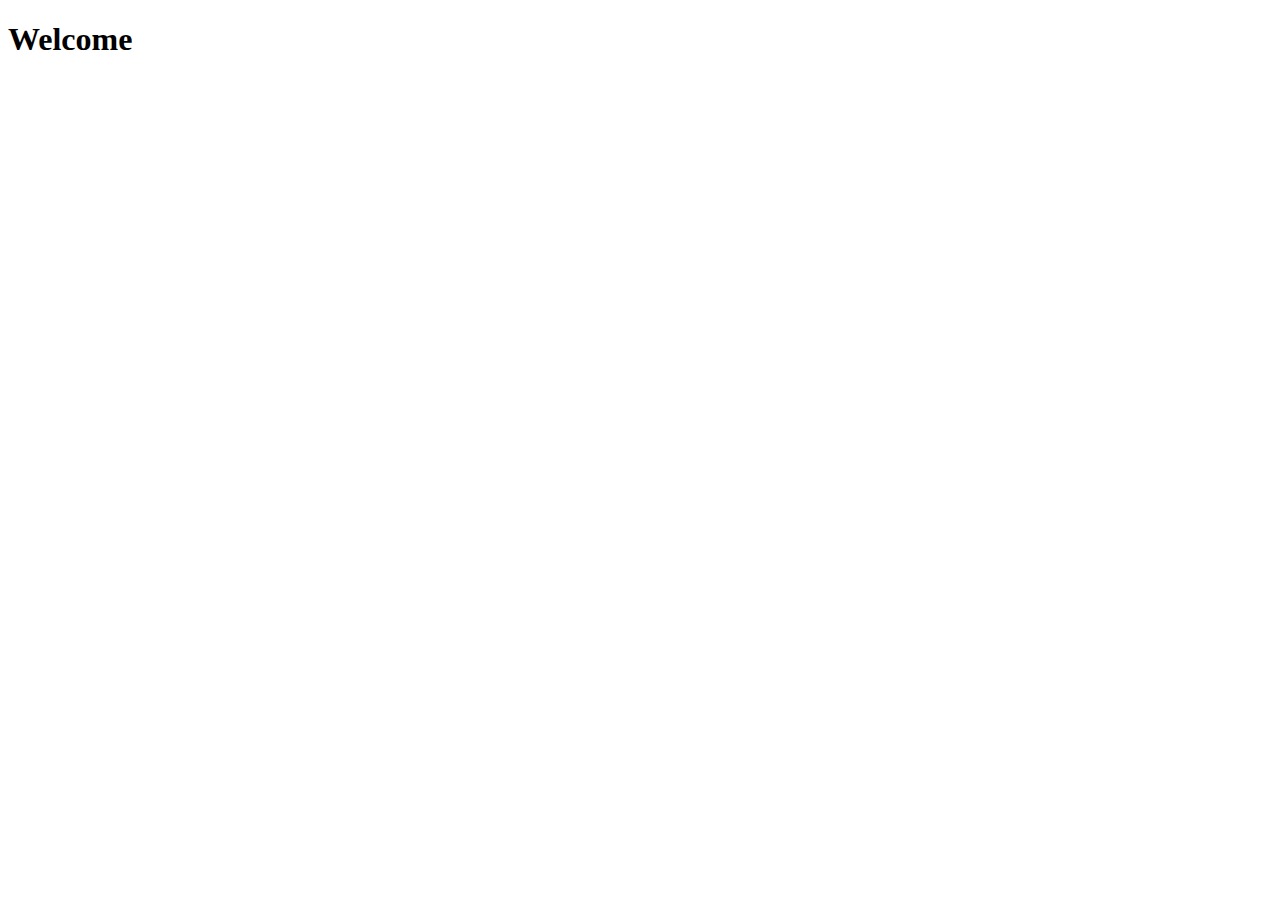
==== lesson1-lab/index.html @ 9b2d731a "started lesson 1 on js sounds" ====
<!DOCTYPE html>
<html>
  <head>
    <meta charset="UTF-8">
    <meta http-equiv="X-UA-Compatible" content="IE=edge">
    <meta name="viewport" content="width=device-width, initial-scale=1.0" >
    <title>JS Sounds</title>
    <link rel="stylesheet" href="style.css">
  </head>
  <body>
    <h1>Welcome</h1>
  </body>
</html>
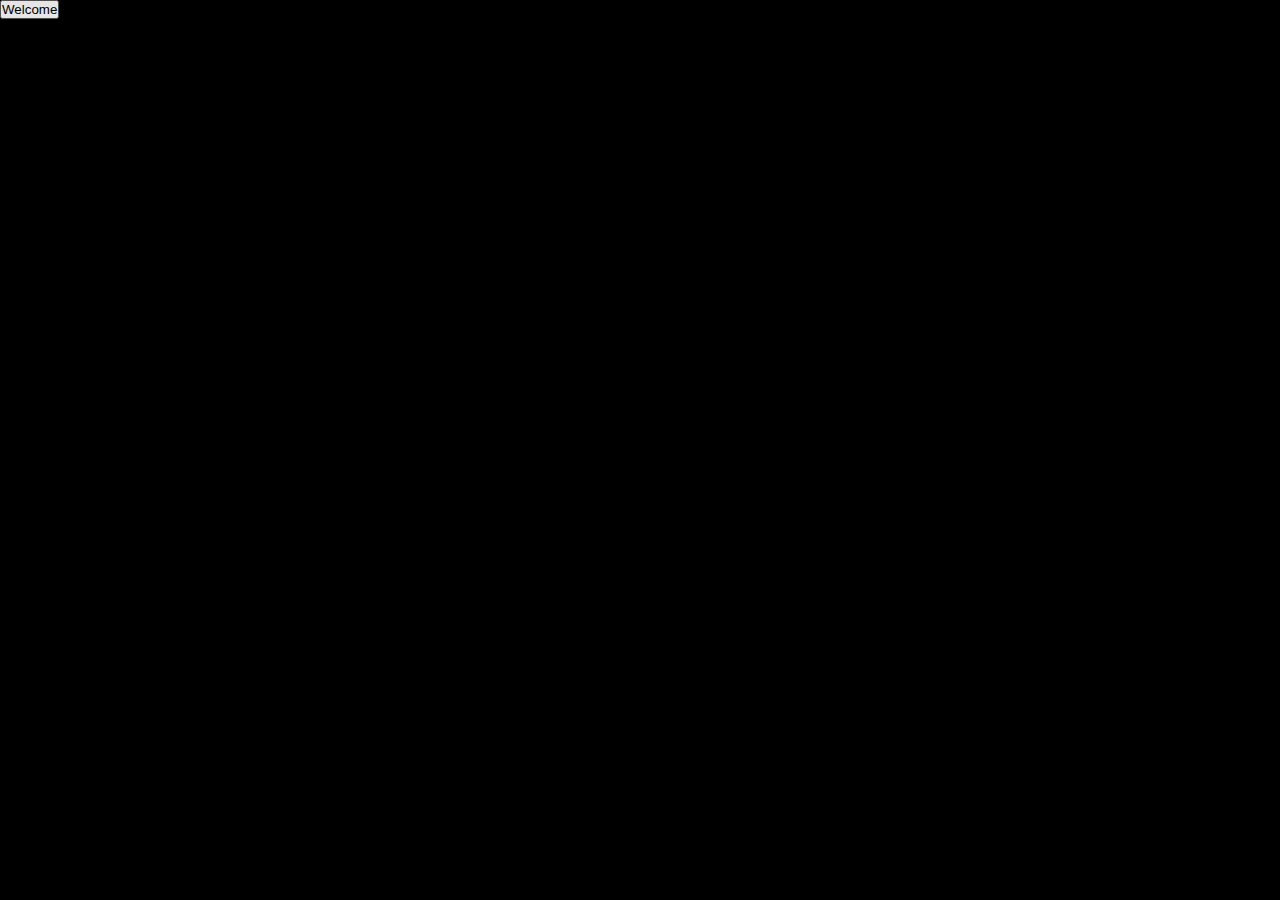
==== commit 67e7ea98: "added sound when button is clicked" ====
--- a/lesson1-lab/index.html
+++ b/lesson1-lab/index.html
@@ -8,6 +8,7 @@
     <link rel="stylesheet" href="style.css">
   </head>
   <body>
-    <h1>Welcome</h1>
+    <button id="button1">Welcome</button>
+    <script src="app.js"></script>
   </body>
 </html>--- a/lesson1-lab/style.css
+++ b/lesson1-lab/style.css
@@ -0,0 +1,8 @@
+* {
+  margin: 0;
+  padding: 0;
+}
+
+body {
+  background-color: black;
+}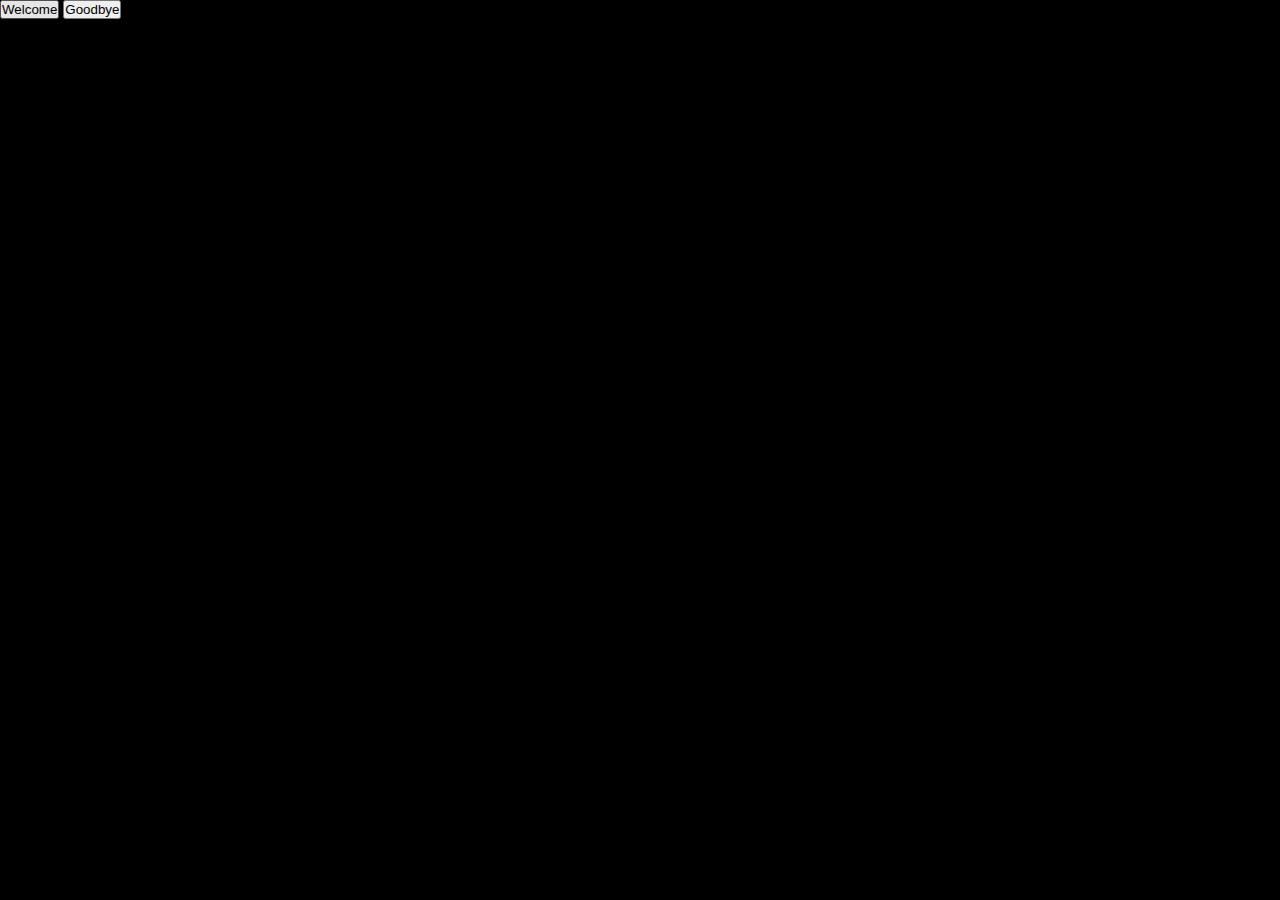
==== commit b5fae87f: "changed audio file to base64 for data  analysis" ====
--- a/lesson1-lab/index.html
+++ b/lesson1-lab/index.html
@@ -9,6 +9,7 @@
   </head>
   <body>
     <button id="button1">Welcome</button>
+    <button id="button2">Goodbye</button>
     <script src="app.js"></script>
   </body>
 </html>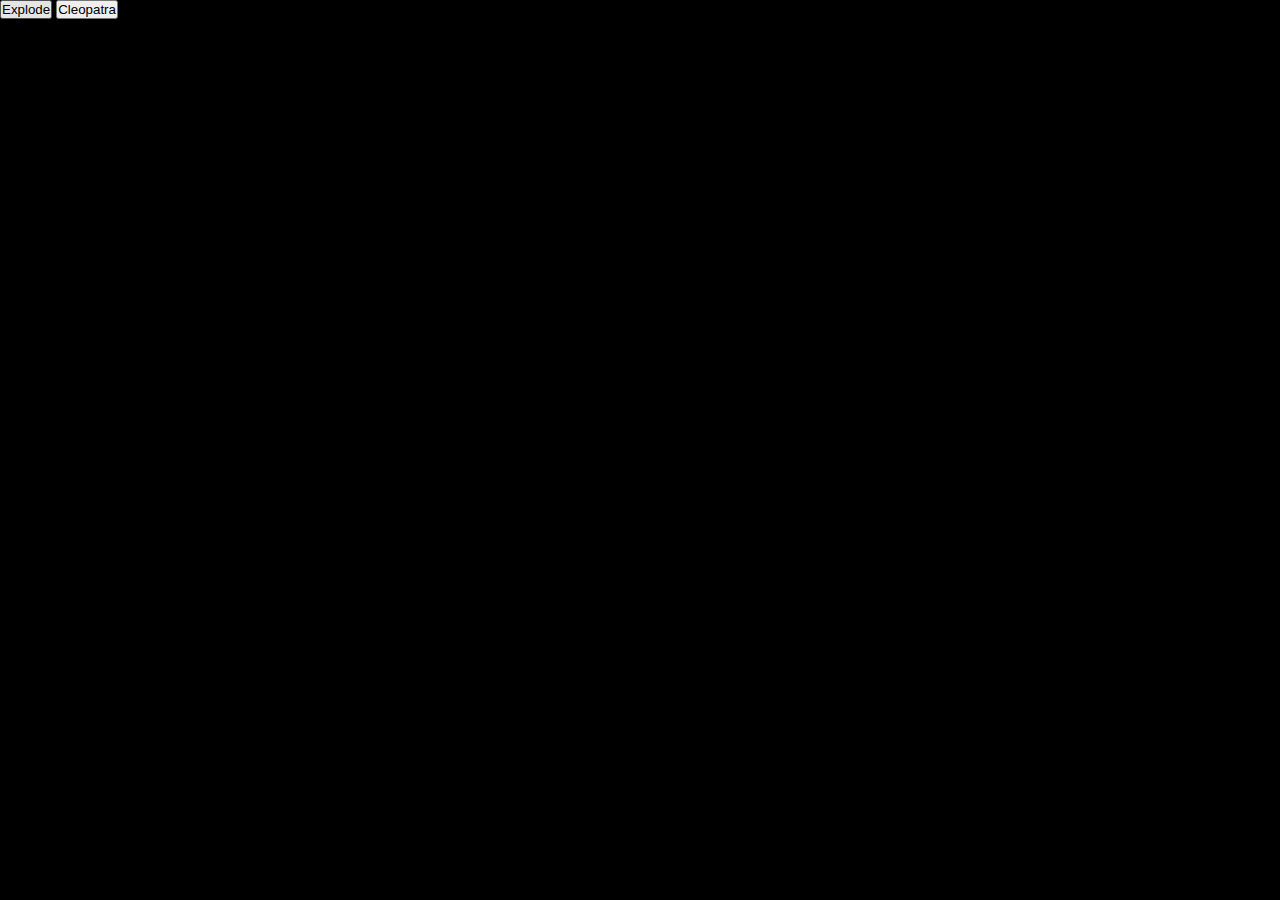
==== commit eb5e7198: "added a html canvas and an audio tag on lesson2" ====
--- a/lesson1-lab/index.html
+++ b/lesson1-lab/index.html
@@ -8,8 +8,8 @@
     <link rel="stylesheet" href="style.css">
   </head>
   <body>
-    <button id="button1">Welcome</button>
-    <button id="button2">Goodbye</button>
+    <button id="button1">Explode</button>
+    <button id="button2">Cleopatra</button>
     <script src="app.js"></script>
   </body>
 </html>--- a/lesson1-lab/style.css
+++ b/lesson1-lab/style.css
@@ -1,6 +1,7 @@
 * {
   margin: 0;
   padding: 0;
+  box-sizing: border-box;
 }
 
 body {
